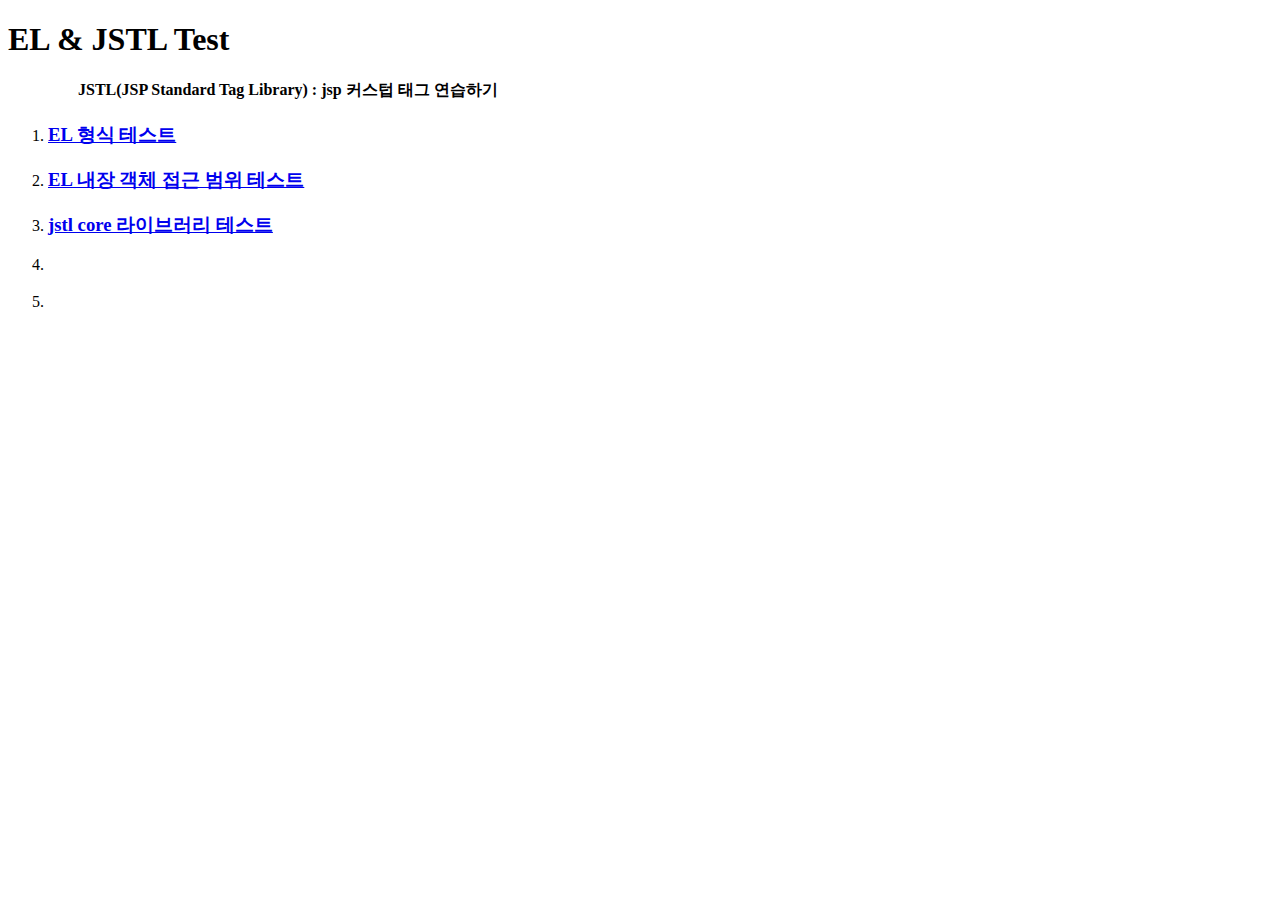
==== testJSTLProject/web/index.html @ 97a2f4c7 "init commit" ====
<!DOCTYPE html>
<html>
<head>
<meta charset="UTF-8">
<title>EL &amp; JSTL Test</title>
</head>
<body>
	<h1>EL &amp; JSTL Test</h1>
	<h4 style="margin-left:70px">
		JSTL(JSP Standard Tag Library) : jsp 커스텁 태그 연습하기
	</h4>
	
	<ol>
		<li>
			<h3><a href="views/el/testEL.jsp">EL 형식 테스트</a></h3>
		</li>
		<li>
			<h3><a href="testELScope.do">EL 내장 객체 접근 범위 테스트</a></h3>
		</li>
		<li>
			<h3>
				<a href="views/jstl/testCore.jsp">
					jstl core 라이브러리 테스트
				</a>
			</h3>
		</li>
		<li>
			<h3><a href=""></a></h3>
		</li>
		<li>
			<h3><a href=""></a></h3>
		</li>
	</ol>
</body>
</html>
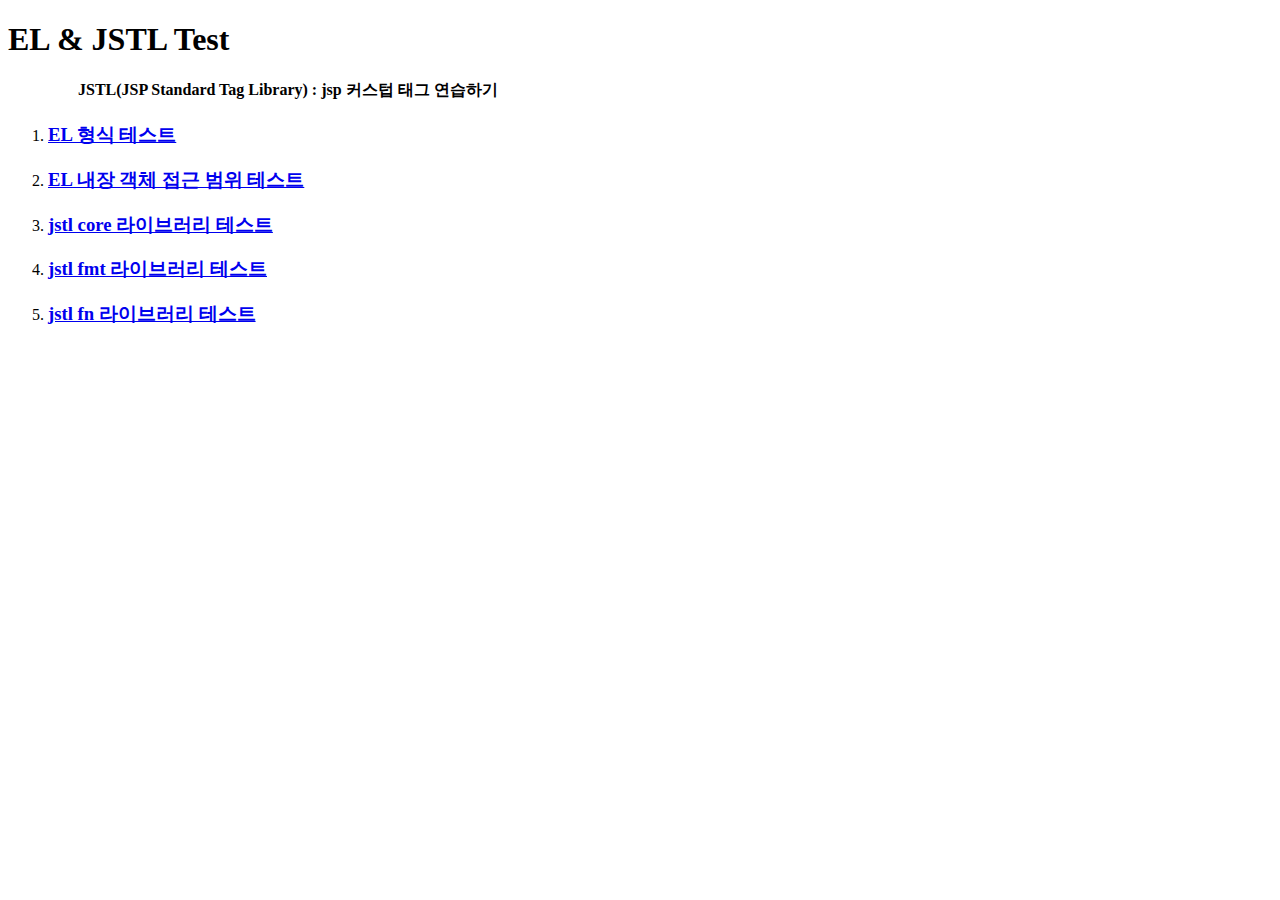
==== commit cb7bddf2: "src commit" ====
--- a/testJSTLProject/web/index.html
+++ b/testJSTLProject/web/index.html
@@ -25,10 +25,18 @@
 			</h3>
 		</li>
 		<li>
-			<h3><a href=""></a></h3>
+			<h3>
+				<a href="views/jstl/testFmt.jsp">
+					jstl fmt 라이브러리 테스트
+				</a>
+			</h3>
 		</li>
 		<li>
-			<h3><a href=""></a></h3>
+			<h3>
+				<a href="views/jstl/testFn.jsp">
+					jstl fn 라이브러리 테스트
+				</a>
+			</h3>
 		</li>
 	</ol>
 </body>
